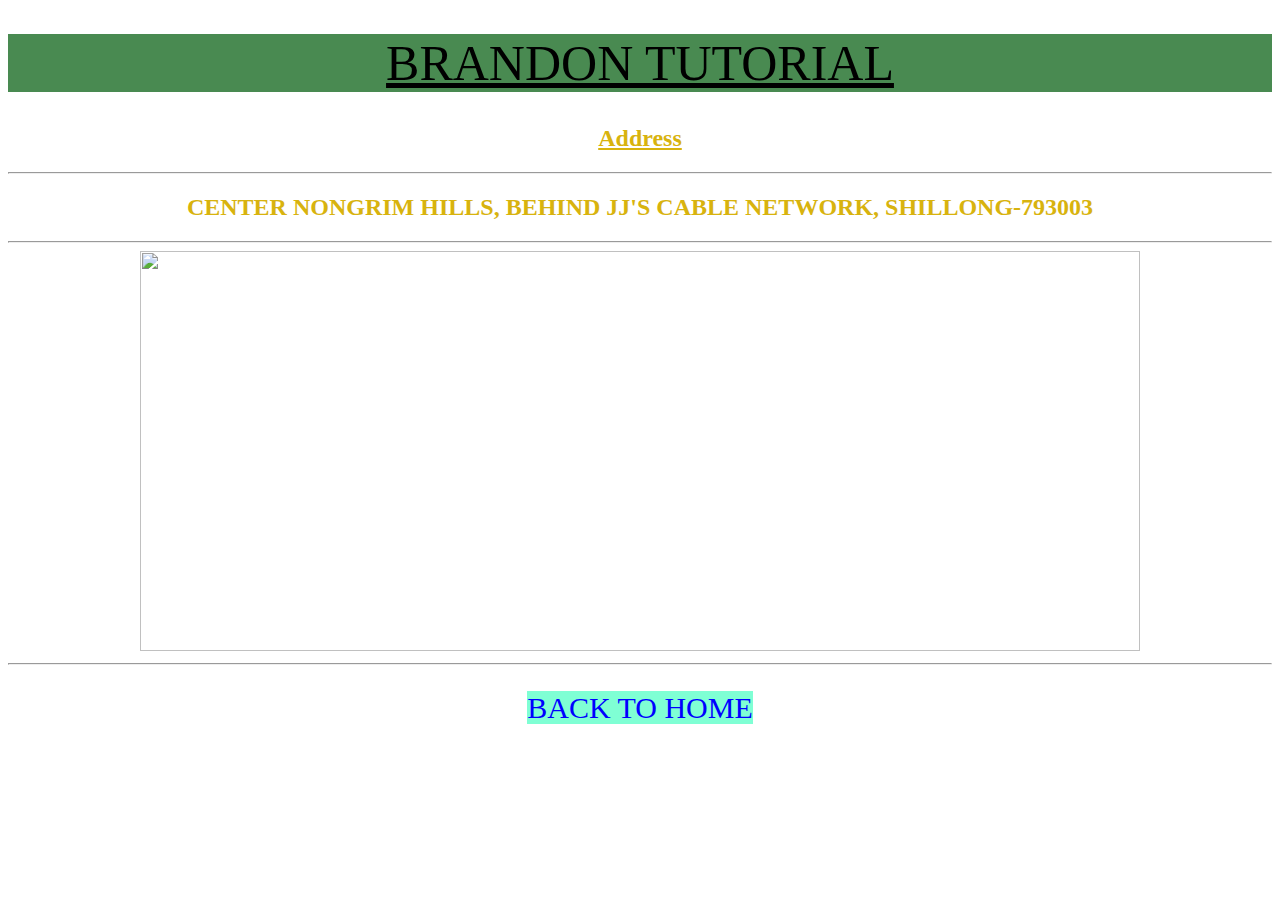
==== ADDRESS.html @ 5e067458 "Brandon Website" ====
<!DOCTYPE HTML>
<html>
    <head>
        <title>Address</title>
        <style>
            body{
                background-image:url("E:/sunset-1207326_960_720.jpg");
            }
            h1{
                text-align:center;
		background-color: rgb(73, 138, 81);
		font-family:Comic Sans MS;
		font-size: 50px;
		font-weight: 100;
            }
            h2{
                font-family:Comic Sans MS;
                color:rgb(216, 179, 14);
            }
            #home:hover{
			color:rgb(241, 18, 230);
		    font-size: 30px;
		    text-transform: uppercase;
            text-decoration: none;
            background-color: aquamarine;
		    }
            #home{
			color:blue;
		    font-size: 30px;
		    text-transform: uppercase;
            text-decoration: none;
            background-color: aquamarine;
		    }
        </style>
    </head>
    <CENTER>
    <body>

<h1><U>BRANDON TUTORIAL</U></h1>

<h2><U>Address</U></h2>
       
<HR> <H2>CENTER NONGRIM HILLS, BEHIND JJ'S CABLE NETWORK, SHILLONG-793003</H2><HR>
        

<IMG SRC="E:/photoshop-manipulation.jpg" WIDTH="1000PX" HEIGHT="400PX">
<HR>
    <br>
            
            <a id="home" href="C:/Users/admin/Desktop/Brandon Kharkongor/index.html" target="blank">Back to HOME</a>
            




    </body>
</CENTER>
</html>
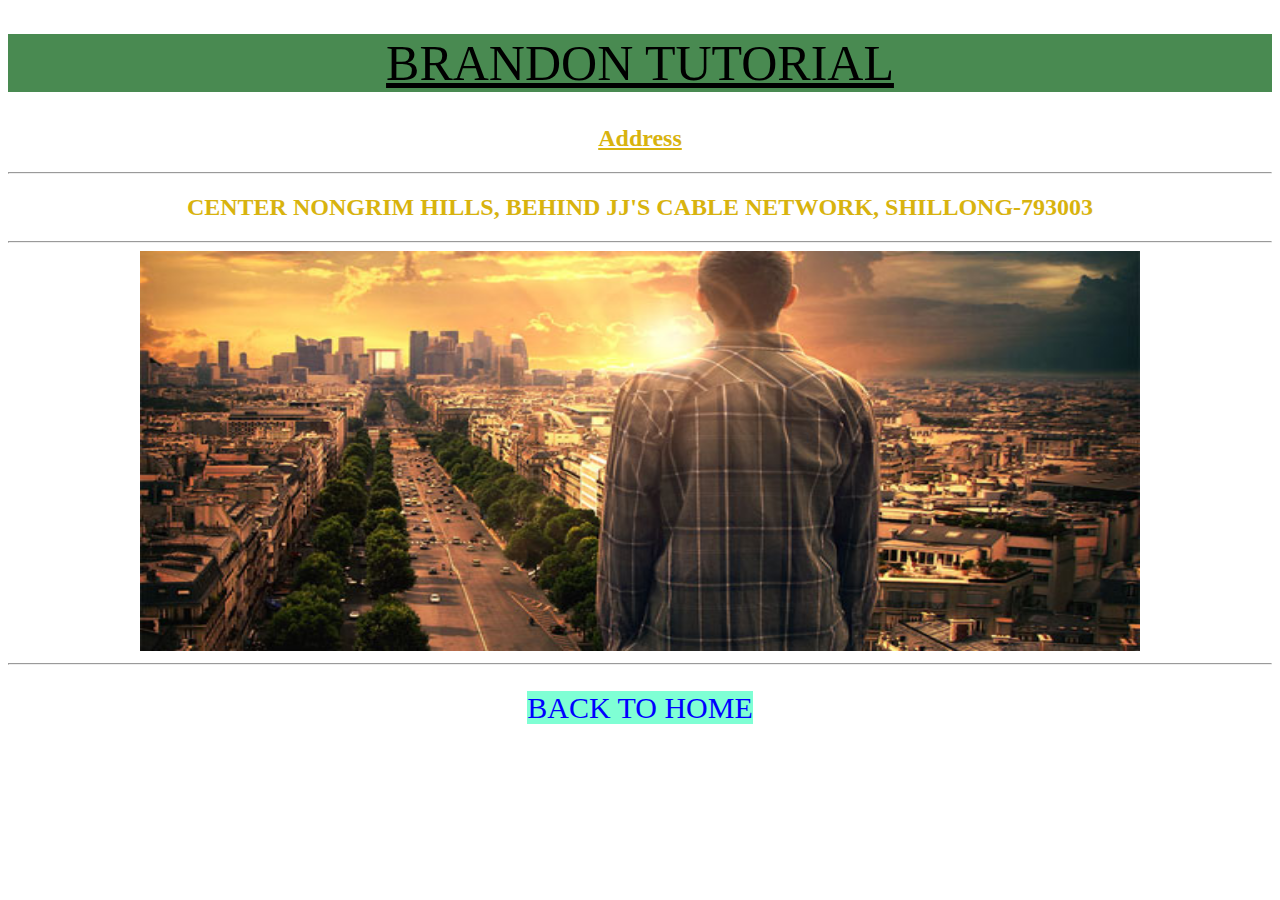
==== commit 53312e5d: "Update ADDRESS.html" ====
--- a/ADDRESS.html
+++ b/ADDRESS.html
@@ -4,7 +4,7 @@
         <title>Address</title>
         <style>
             body{
-                background-image:url("E:/sunset-1207326_960_720.jpg");
+                background-image:url("Images\sunset-1207326_960_720.jpg");
             }
             h1{
                 text-align:center;
@@ -43,11 +43,11 @@
 <HR> <H2>CENTER NONGRIM HILLS, BEHIND JJ'S CABLE NETWORK, SHILLONG-793003</H2><HR>
         
 
-<IMG SRC="E:/photoshop-manipulation.jpg" WIDTH="1000PX" HEIGHT="400PX">
+<IMG SRC="Images\photoshop-manipulation.jpg" WIDTH="1000PX" HEIGHT="400PX">
 <HR>
     <br>
             
-            <a id="home" href="C:/Users/admin/Desktop/Brandon Kharkongor/index.html" target="blank">Back to HOME</a>
+            <a id="home" href="index.html" target="blank">Back to HOME</a>
             
 
 
@@ -55,4 +55,4 @@
 
     </body>
 </CENTER>
-</html>+</html>
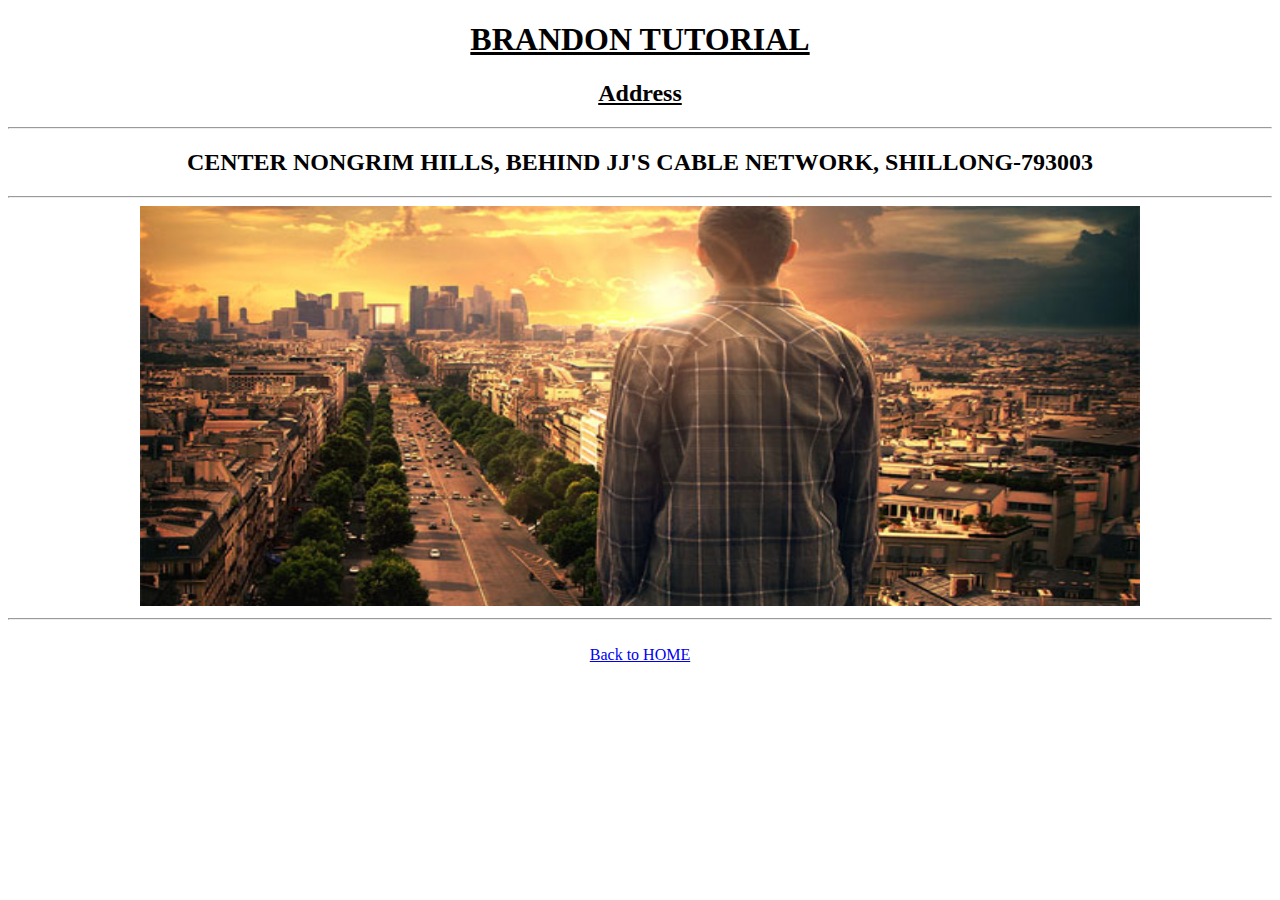
==== commit 23854119: "Update ADDRESS.html" ====
--- a/ADDRESS.html
+++ b/ADDRESS.html
@@ -2,36 +2,7 @@
 <html>
     <head>
         <title>Address</title>
-        <style>
-            body{
-                background-image:url("Images\sunset-1207326_960_720.jpg");
-            }
-            h1{
-                text-align:center;
-		background-color: rgb(73, 138, 81);
-		font-family:Comic Sans MS;
-		font-size: 50px;
-		font-weight: 100;
-            }
-            h2{
-                font-family:Comic Sans MS;
-                color:rgb(216, 179, 14);
-            }
-            #home:hover{
-			color:rgb(241, 18, 230);
-		    font-size: 30px;
-		    text-transform: uppercase;
-            text-decoration: none;
-            background-color: aquamarine;
-		    }
-            #home{
-			color:blue;
-		    font-size: 30px;
-		    text-transform: uppercase;
-            text-decoration: none;
-            background-color: aquamarine;
-		    }
-        </style>
+        <link rel="stylesheet" href="Address.css" type="text/css">
     </head>
     <CENTER>
     <body>
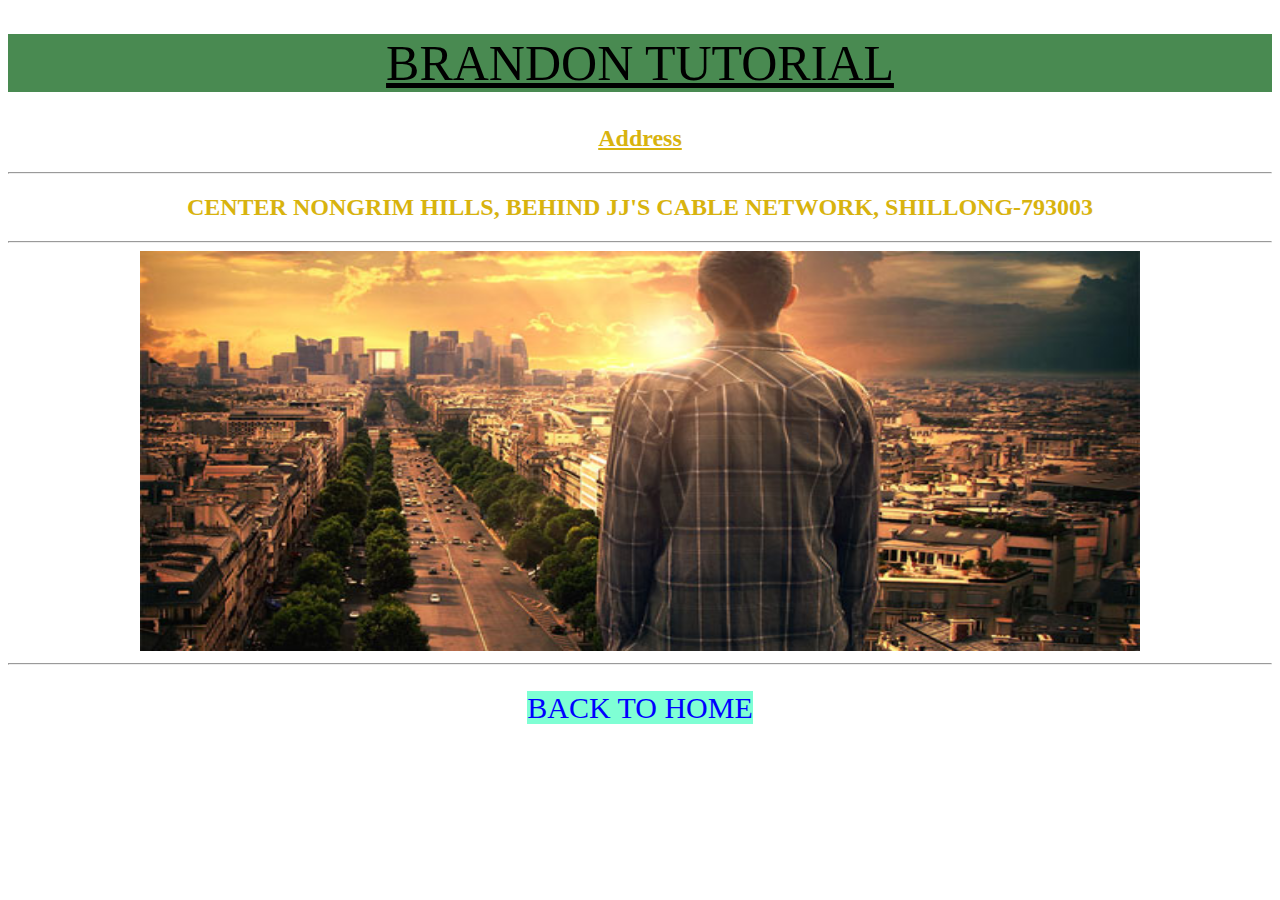
==== commit 0c5c13ee: "Merge branch 'master' of https://github.com/mozzyman/brandon" ====
--- a/ADDRESS.html
+++ b/ADDRESS.html
@@ -2,7 +2,7 @@
 <html>
     <head>
         <title>Address</title>
-        <link rel="stylesheet" href="Address.css" type="text/css">
+        <link rel="stylesheet" href="CSS\Address.css" type="text/css">
     </head>
     <CENTER>
     <body>
